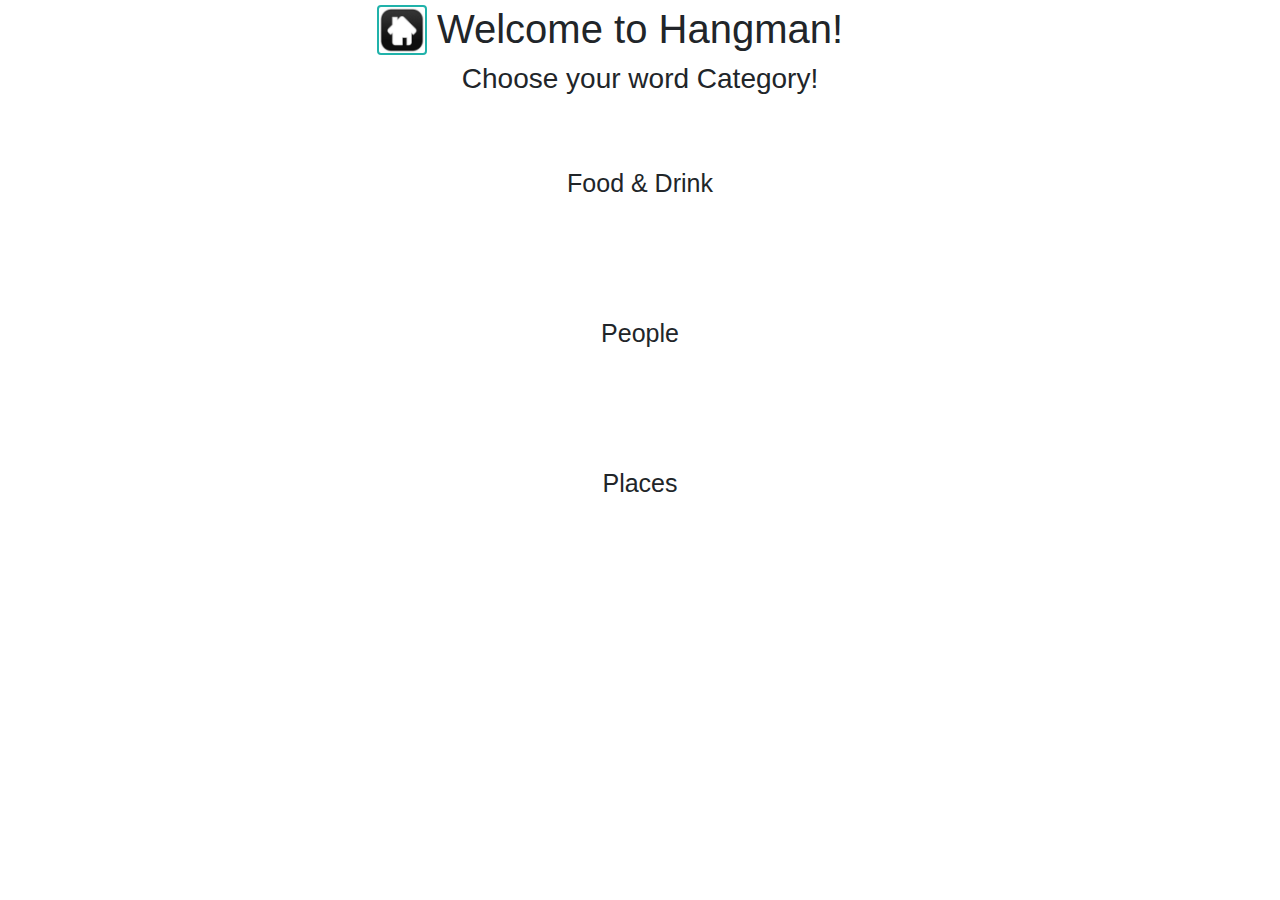
==== categories.html @ 9abe31ce "added index and categories page for hangman, and all buttons too" ====
<!DOCTYPE html>
<html lang="en">
<head>
    <meta charset="UTF-8">
    <meta http-equiv="X-UA-Compatible" content="IE=edge">
    <meta name="viewport" content="width=device-width, initial-scale=1.0">
    <link rel="stylesheet" href="https://maxcdn.bootstrapcdn.com/bootstrap/4.0.0-alpha.6/css/bootstrap.css">
    <link rel="stylesheet" href="style.css">
    <title>Hangman Categories!</title>
</head>
<body>
    <div style = "text-align: center;">
        <div style="display: inline-flex; padding-top: 5px;"> 
            <button class="btn" style="font-size: 30px; width: 50px; height: 50px; vertical-align: top; background:url('images/homeIcon.jfif'); border: 2px solid lightseagreen; background-size: 50px 50px;  background-repeat: no-repeat; background-position: center;" onclick="location.href='index.html';"></button>
            <span style = "padding-left: 10px; padding-right: 60px;">
                <h1>Welcome to Hangman!</h1>
            </span>
        </div>
        <br>
        <h3 style = "padding-bottom: 30px;">Choose your word Category!</h3>

        <div class = "cButton">
            <button class="btn" onclick="location.href='categories.html';" style = "text-align: center; width: 300px; height: 100px; font-size: 25px;">Food & Drink</button>
        </div>

        <div class = "cButton">
            <button class="btn" onclick="location.href='categories.html';" style = "text-align: center; width: 300px; height: 100px; font-size: 25px;">People</button>
        </div>

        <div class = "cButton">
            <button class="btn" onclick="location.href='categories.html';" style = "text-align: center; width: 300px; height: 100px; font-size: 25px;">Places</button>
        </div>
    </div>
</body>
</html>
---- style.css ----
.cButton{
    padding-bottom: 50px;
    text-align: center;
}

button:hover{
    color: white;
    background-color: lightseagreen;
}
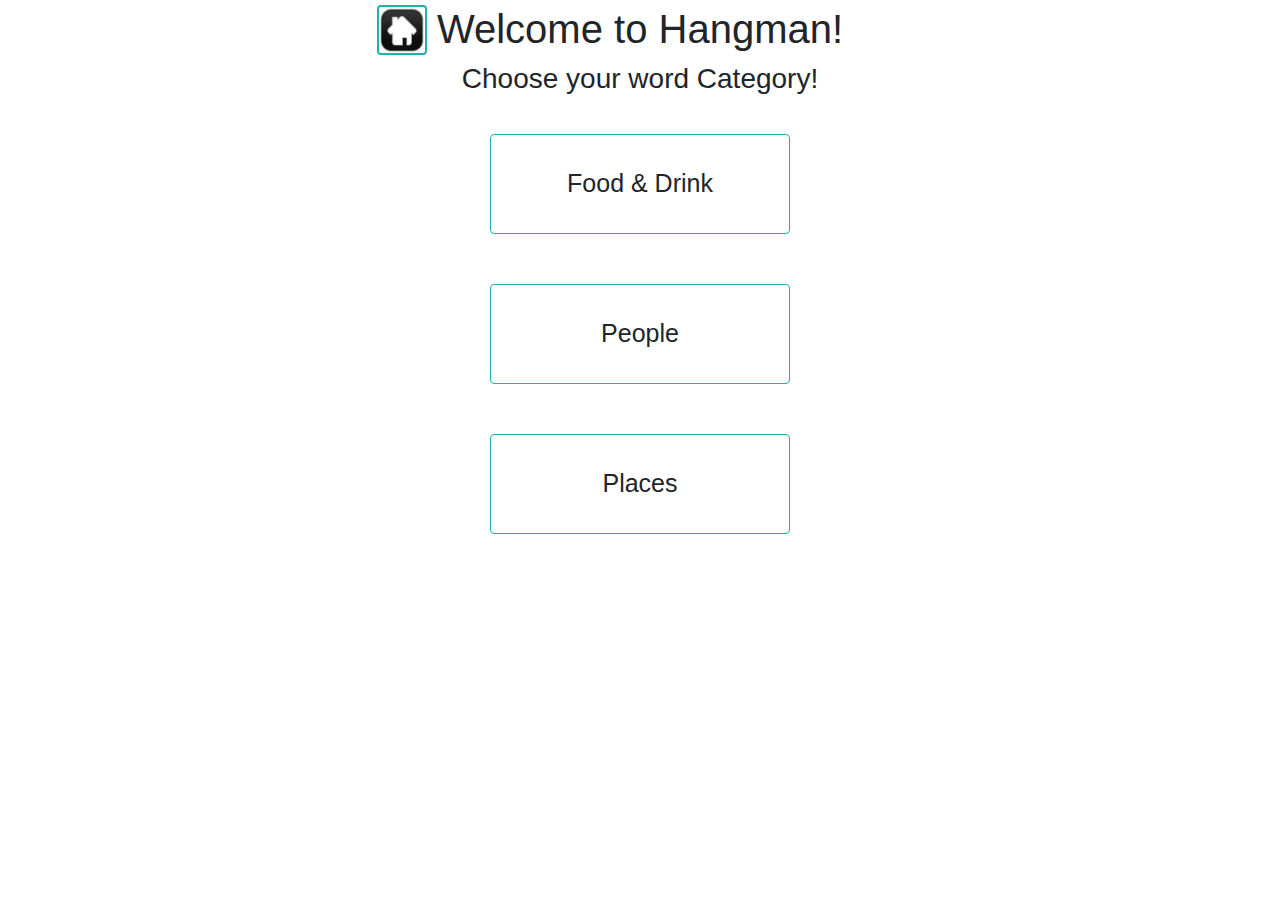
==== commit 0ab261cd: "added in a people page" ====
--- a/categories.html
+++ b/categories.html
@@ -20,11 +20,11 @@
         <h3 style = "padding-bottom: 30px;">Choose your word Category!</h3>
 
         <div class = "cButton">
-            <button class="btn" onclick="location.href='categories.html';" style = "text-align: center; width: 300px; height: 100px; font-size: 25px;">Food & Drink</button>
+            <button class="btn" onclick="location.href='food.html';" style = "text-align: center; width: 300px; height: 100px; font-size: 25px;">Food & Drink</button>
         </div>
 
         <div class = "cButton">
-            <button class="btn" onclick="location.href='categories.html';" style = "text-align: center; width: 300px; height: 100px; font-size: 25px;">People</button>
+            <button class="btn" onclick="location.href='people.html';" style = "text-align: center; width: 300px; height: 100px; font-size: 25px;">People</button>
         </div>
 
         <div class = "cButton">
--- a/style.css
+++ b/style.css
@@ -3,7 +3,89 @@
     text-align: center;
 }
 
+button{
+    color: lightseagreen;
+    background-color: rgb(245, 245, 245);
+    border: 1px solid lightseagreen;
+}
+
 button:hover{
     color: white;
     background-color: lightseagreen;
+    border: 1px solid lightseagreen;
+}
+
+.btn{
+    border: 1px solid lightseagreen;
+}
+
+
+
+.btn2{
+    margin-right: 10px;
+    font-size: 25px;
+    width: 45px;
+    height: 45px;
+    text-align: center;
+    align-items: center;
+    display: inline-flex;
+    padding: 15px;
+    border-color: white;
+}
+
+.noButton{
+   margin-right: 10px;
+    font-size: 25px;
+    width: 45px;
+    height: 45px;
+    text-align: center;
+    align-items: center;
+    display: inline-flex;
+    padding: 15px; 
+    border-color: rgb(245, 245, 245);
+}
+
+.noButton:hover{
+    background-color: rgb(245, 245, 245);
+    color:lightseagreen;
+    border-color: rgb(245, 245, 245);
+}
+
+.dash{
+    display: inline-block;
+    text-align: center;
+    font-size: 25px;
+    padding: 10px;
+}
+
+.under{
+    font-size: 25px;
+    padding: 0px;
+}
+
+.space{
+    padding: 15px;
+}
+
+.revealNext{
+    color: rgb(245, 245, 245);
+    background-color: lightseagreen;
+}
+
+.revealNext:hover{
+    color: lightseagreen;
+    background-color: rgb(245, 245, 245);
+    border: 1px solid lightseagreen;
+}
+
+.old{
+    color:white;
+    background-color: white;
+    border-color:white;
+}
+
+.old:hover{
+    color: white;
+    background-color: white;
+    border-color:white;
 }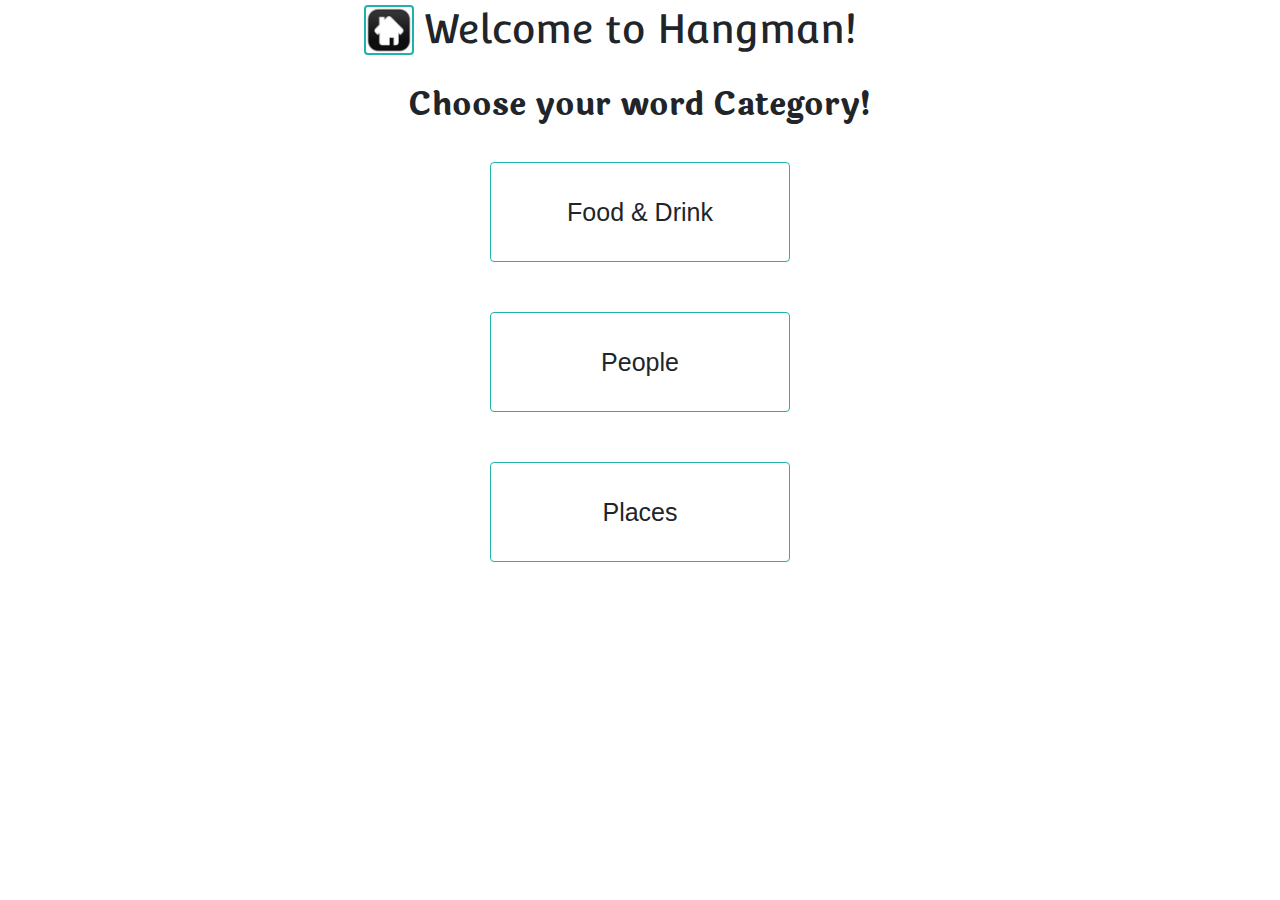
==== commit 2cdbf750: "background for winner and losers, fonts, other small changes" ====
--- a/categories.html
+++ b/categories.html
@@ -17,7 +17,8 @@
             </span>
         </div>
         <br>
-        <h3 style = "padding-bottom: 30px;">Choose your word Category!</h3>
+        <br>
+        <h2 style = "padding-bottom: 30px;">Choose your word Category!</h3>
 
         <div class = "cButton">
             <button class="btn" onclick="location.href='food.html';" style = "text-align: center; width: 300px; height: 100px; font-size: 25px;">Food & Drink</button>
@@ -28,7 +29,7 @@
         </div>
 
         <div class = "cButton">
-            <button class="btn" onclick="location.href='categories.html';" style = "text-align: center; width: 300px; height: 100px; font-size: 25px;">Places</button>
+            <button class="btn" onclick="location.href='places.html';" style = "text-align: center; width: 300px; height: 100px; font-size: 25px;">Places</button>
         </div>
     </div>
 </body>
--- a/style.css
+++ b/style.css
@@ -1,18 +1,36 @@
+@import url('https://fonts.googleapis.com/css2?family=Atma&family=Convergence&family=Laila&display=swap');
 .cButton{
     padding-bottom: 50px;
     text-align: center;
 }
 
+h1{
+    font-family: Convergence;
+}
+
+h2{
+    font-family: Laila;
+    font-weight: bold;
+}
+
+p{
+    font-family: Laila;
+    font-size: larger;
+}
+
 button{
-    color: lightseagreen;
-    background-color: rgb(245, 245, 245);
-    border: 1px solid lightseagreen;
+    color: rgb(245, 245, 245);
+    background-color: lightseagreen;
+    border: 1px solid rgb(245, 245, 245);
 }
 
 button:hover{
+    /*color: lightseagreen;
+    background-color: white;
+    border: 1px solid lightseagreen;*/
     color: white;
-    background-color: lightseagreen;
-    border: 1px solid lightseagreen;
+    background-color: rgb(14, 82, 97);
+    border: 1px solid white;
 }
 
 .btn{
@@ -42,24 +60,27 @@
     align-items: center;
     display: inline-flex;
     padding: 15px; 
-    border-color: rgb(245, 245, 245);
+    background-color: rgb(165, 224, 221);
+    color:rgb(245, 245, 245);
+    border: none;
+
 }
 
 .noButton:hover{
-    background-color: rgb(245, 245, 245);
-    color:lightseagreen;
-    border-color: rgb(245, 245, 245);
+    background-color: rgb(165, 224, 221);
+    color:rgb(245, 245, 245);
+    border:none
 }
 
 .dash{
     display: inline-block;
     text-align: center;
-    font-size: 25px;
+    font-size: 35px;
     padding: 10px;
 }
 
 .under{
-    font-size: 25px;
+    font-size: 35px;
     padding: 0px;
 }
 
@@ -68,13 +89,14 @@
 }
 
 .revealNext{
-    color: rgb(245, 245, 245);
+    color: white;
     background-color: lightseagreen;
+    font-size: 25px;
 }
 
 .revealNext:hover{
     color: lightseagreen;
-    background-color: rgb(245, 245, 245);
+    background-color: white;
     border: 1px solid lightseagreen;
 }
 
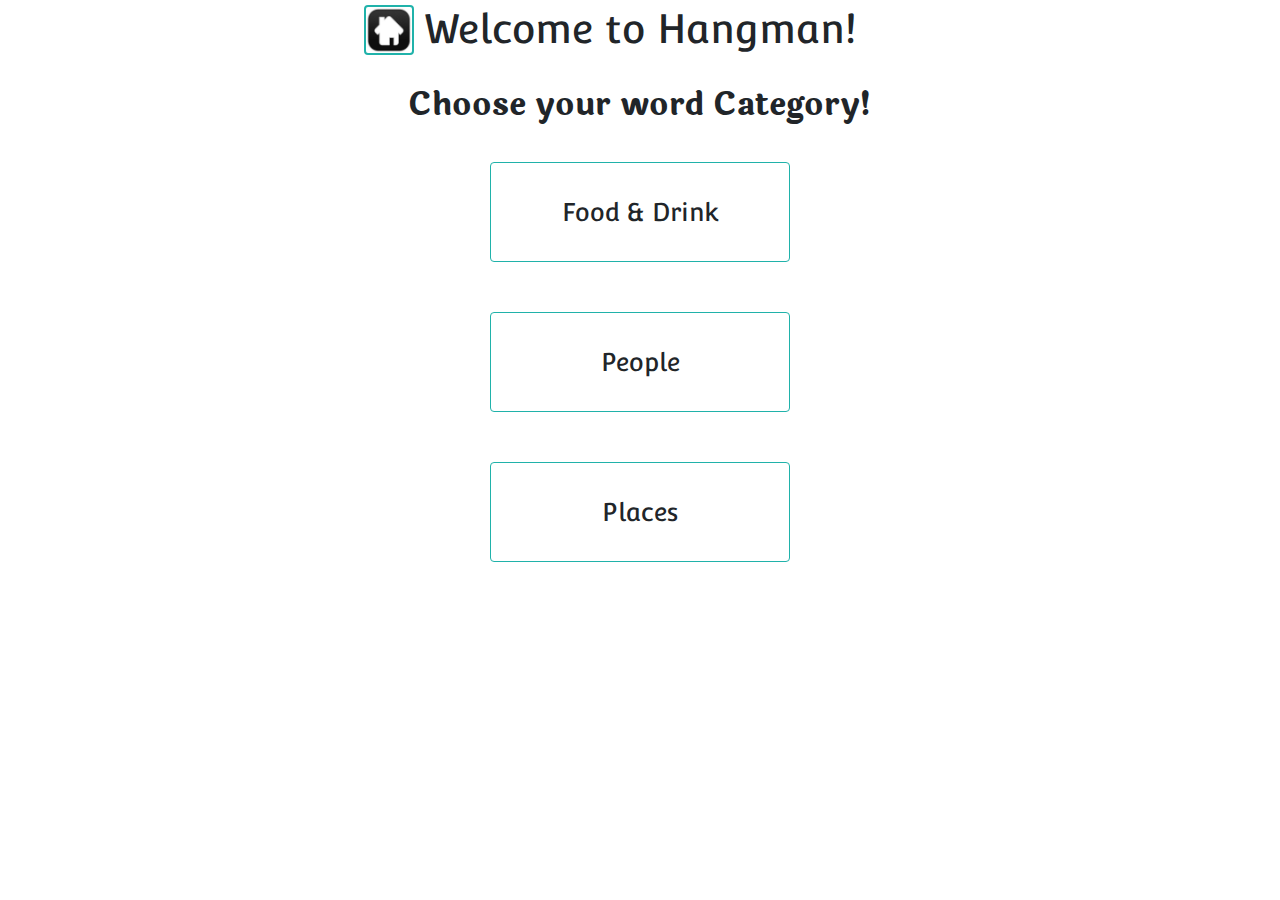
==== commit 4a77a98a: "small changes" ====
--- a/categories.html
+++ b/categories.html
@@ -6,6 +6,7 @@
     <meta name="viewport" content="width=device-width, initial-scale=1.0">
     <link rel="stylesheet" href="https://maxcdn.bootstrapcdn.com/bootstrap/4.0.0-alpha.6/css/bootstrap.css">
     <link rel="stylesheet" href="style.css">
+    
     <title>Hangman Categories!</title>
 </head>
 <body>
@@ -22,6 +23,7 @@
 
         <div class = "cButton">
             <button class="btn" onclick="location.href='food.html';" style = "text-align: center; width: 300px; height: 100px; font-size: 25px;">Food & Drink</button>
+
         </div>
 
         <div class = "cButton">
--- a/style.css
+++ b/style.css
@@ -22,6 +22,7 @@
     color: rgb(245, 245, 245);
     background-color: lightseagreen;
     border: 1px solid rgb(245, 245, 245);
+    font-family: Convergence;
 }
 
 button:hover{
@@ -77,6 +78,7 @@
     text-align: center;
     font-size: 35px;
     padding: 10px;
+    font-family: Convergence;
 }
 
 .under{
@@ -95,19 +97,8 @@
 }
 
 .revealNext:hover{
-    color: lightseagreen;
-    background-color: white;
-    border: 1px solid lightseagreen;
+    color: white;
+    background-color: rgb(14, 82, 97);
+    border: 1px solid white;
 }
 
-.old{
-    color:white;
-    background-color: white;
-    border-color:white;
-}
-
-.old:hover{
-    color: white;
-    background-color: white;
-    border-color:white;
-}